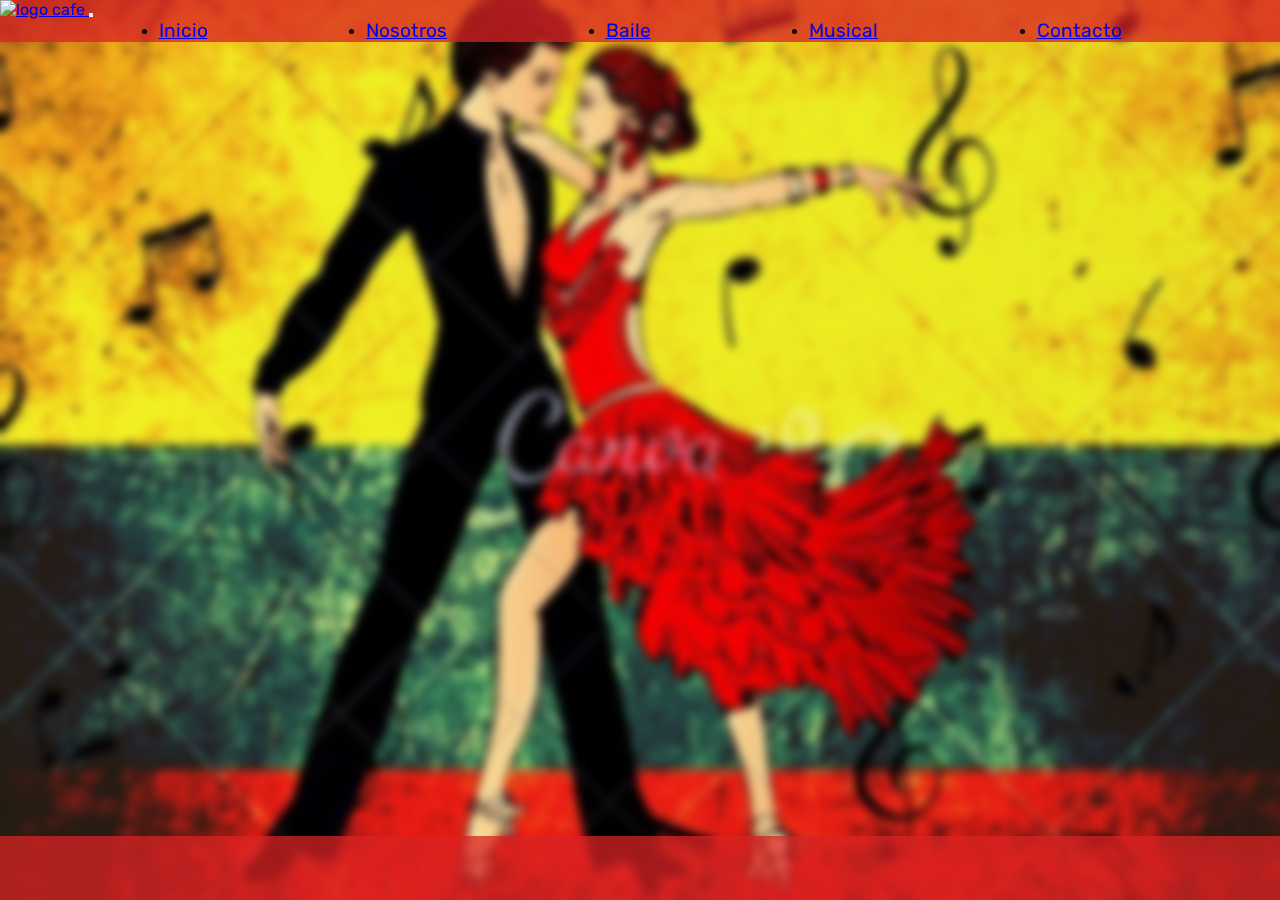
==== pages/baile.html @ dc1c0797 "primera version" ====
<!doctype html>
<html lang="es">
  <head>
    <!-- Required meta tags -->
    <meta charset="utf-8">
    <meta name="viewport" content="width=device-width, initial-scale=1">
    <!--animated-->
    <link rel="stylesheet" href="https://cdnjs.cloudflare.com/ajax/libs/animate.css/4.1.1/animate.min.css">
    <!--logos-->
    <link href="https://cdn.jsdelivr.net/npm/remixicon@2.5.0/fonts/remixicon.css" rel="stylesheet">
    <!-- Bootstrap CSS -->
    <link href="https://cdn.jsdelivr.net/npm/bootstrap@5.0.2/dist/css/bootstrap.min.css" rel="stylesheet" integrity="sha384-EVSTQN3/azprG1Anm3QDgpJLIm9Nao0Yz1ztcQTwFspd3yD65VohhpuuCOmLASjC" crossorigin="anonymous">
    <link rel="stylesheet" href="../css/estilos.css">
    <link rel="icon" type="image/png" href="../assets/img/logo salsa caleña.png">
    <title>salsa caleña</title>
  </head>
  <body class="container-fluid fondo">
    <div class="borroso">
        <header class="sticky-top">
            <nav class="navbar slide  navbar-expand-lg navbar-light colorNav text-white">
                <div class="container-fluid">
                  <a class="navbar-brand" href="../index.html">
                    <img src="../assets/img/logo salsa caleña.png" alt="logo cafe" width="60" height="48">
                  </a>
                  <button class="navbar-toggler" type="button" data-bs-toggle="collapse" data-bs-target="#navbarSupportedContent" aria-controls="navbarSupportedContent" aria-expanded="false" aria-label="Toggle navigation">
                    <span class="navbar-toggler-icon"></span>
                  </button>
                  <div class="collapse navbar-collapse" id="navbarSupportedContent">
                    <ul class="navbar-nav me-auto mb-2 mb-lg-0 justificar w-100">
                      <li class="nav-item">
                        <a class="nav-link active text-white" aria-current="page" href="../index.html">Inicio</a>
                      </li>
                      <li class="nav-item">
                        <a class="nav-link text-white" href="./nosotros.html">Nosotros</a>
                      </li>
                      <li class="nav-item">
                        <a class="nav-link text-white" href="#">Baile</a>
                      </li>
                      <li class="nav-item">
                        <a class="nav-link text-white" href="contacto.html">Musical</a>
                      </li>
                      <li class="nav-item">
                        <a class="nav-link text-white" href="contacto.html">Contacto</a>
                      </li>
        
                     
                    </ul>
                  
                  </div>
                </div>
              </nav>
          </header>
        <main >
            <section >

                  
                <div></div>
    
            </section>
         
        </main>
        
          <footer class="colorNav text-white piePagina">
            <div class="row">
              <div class="col-4 alinear">
                <a href=""><i class="ri-instagram-line icon"></i></a>
                
              </div>
              <div class="col-4 alinear">
                <a href=""><i class="ri-facebook-circle-line icon"></i></a>
                
              </div>
              <div class="col-4 alinear">
                <a href=""><i class="ri-whatsapp-line icon"></i></a>
                
              </div>
            </div>
          </footer>
    </div>
   

    <script src="https://cdn.jsdelivr.net/npm/bootstrap@5.0.2/dist/js/bootstrap.bundle.min.js" integrity="sha384-MrcW6ZMFYlzcLA8Nl+NtUVF0sA7MsXsP1UyJoMp4YLEuNSfAP+JcXn/tWtIaxVXM" crossorigin="anonymous"></script>
  </body>
</html>
---- css/estilos.css ----
@import url('https://fonts.googleapis.com/css2?family=Fraunces:opsz,wght@9..144,700&family=Montserrat:ital,wght@0,200;0,400;1,300&family=Roboto&family=Roboto+Mono&family=Rubik&display=swap');

@keyframes float {
    0%{
        transform: translateY(0); /*The starting point of the animation is 0.*/
    }
    50%{
        transform: translateY(-1rem); /*The middle point of the animation is -15xp. This will move the element up.*/
    }
    100%{
        transform: translateY(0); /*The last point of the animation is going back to the starting state of 0.*/
    }
}

*{
    margin: 0;
    padding: 0;
    box-sizing: border-box;
    font-family: 'Rubik', sans-serif;
}

body{
    height: 100vh;
    width: 100%;
    
}

.fondo{
    background:linear-gradient(to right,rgba(0, 0, 0, 0.014),rgba(0, 0, 0, 0.055)),  url("../assets/img/fondo.jpg");
    background-size: cover;
    background-attachment: fixed;
    background-position: center;
    background-repeat: no-repeat;
  
}
.borroso{
    backdrop-filter: blur(5px);
    height:100%;
}
.colorNav{
    background-color: #d82222c0;
}
.nav-link{
    font-size: 1.2rem;
}
.justificar{
    display: flex;
    justify-content: space-evenly;
    align-items: center;  
}
.principal{
    display: flex;
    flex-direction: column;
    justify-content: space-around;
    align-items: center;
   
}
.galeria{
    width: 100%;
}
.carousel-item{
   height: 50vh;
}
.carousel-item img{
    height: 100%;
    object-fit: cover;
}
.piePagina{
    position:fixed;
    bottom:0;
    left:0;
    height:4rem;
    width:100%;
}
.alinear{
   text-align: center;
}
.icon{
    display: inline-block;
    font-size: 2rem;
    color: #fff;
    animation: float infinite 4s ease-in-out ;
}
.ri-facebook-circle-line{
   animation-delay: 0.5s; /*Adds a animation delay of 1 seconds.*/
}

.ri-whatsapp-line{
  animation-delay: 1s; /*Adds a animation delay of 2 seconds.*/
}

/*estilos de pagina de contacto */
.contenedorMain{
    position:relative;
    width: 100%;
    height: 70vh;
    display:flex;   
    justify-content: center;
    align-items: center;
    margin-top:2rem;
  
}

.contact-box{
    max-width: 850px;
    display:grid;
    grid-template-columns: 1fr 1fr;
    justify-content: center;
    align-items:center;
    text-align: center;
    background-color: #fff;
    box-shadow: 0px 0px 19px 5px rgba( 0, 0, 0, 0.19 );

}
.left{
    background: url("../assets/img/SALSA\ contacto.jpeg") no-repeat center;
    background-size: cover;
    height: 100%;
}
.right{
    padding: 25px 40px;
}
h2{
    position: relative;
    padding: 0 0 10px;
    margin-bottom: 10px;
}
h2::after{
    content: '';
    position: absolute;
    left: 50%;
    bottom: 0;
    transform: translateX(-50%);
    height: 4px;
    width: 50px;
    border-radius: 2px;
    background-color:#ca303065 ;

}
.field{
    width: 100%;
    border: 2px solid rgba(0, 0, 0, 0.184);
    outline:none;
    background-color: #9b8a8f;
    padding: 0.5rem 1rem;
    font-size: 1.1rem;
    margin-bottom: 22px;
    transition: all 0.3s ease-in-out;
}
.field:hover{
    background-color: rgba(0,0,0,0.1);

}
textarea{
    min-height: 150px;
}
.btn{
    width: 100%;
    padding: 0.5rem 1rem;
    background-color: #ca2323 ;
    color: #fff;
    font-size: 1.1rem;
    border: none;
    outline:none;
    cursor: pointer;
    transition: all 0.3s ease-in-out;
}
.btn:hover{
    background-color:#f03232 ;
}
.field:focus{
    border: 2px solid #f13333 ;
    background-color: #fff;
}
/*pagina nosotros*/
.contenedorNosotros{
    display: flex;
    height:80vh;
}

.columna { 
    width: 50%; 
}
.col-info {
    display: flex;
    flex-direction: column;
    align-items: baseline;
    justify-content: center;
    min-height: 100%;
    background:#ca303065;
    background: linear-gradient(0deg,#db343480 0%,#df202065 63%);
    padding: 1rem 12rem 1rem 4rem;
}

.col-info p { line-height: 1.5; }

.col-img {
    background-position: center;
    background-size: cover;
    background-image: url("../assets/img/SALSA\ contacto.jpeg"); 
}

.titulo {
    margin: 0 0 1.6rem;
    text-transform: uppercase;
    font-size: 3.5rem;
}
.titulo span {
     color: #fff;
     display: block;
 }

.parrafoNosotros{
    color: rgb(213, 201, 201);
    font-size: 1rem;
    line-height: 1.5;
}

/*cuando es un celular */
@media screen and (max-width: 768px){
    .galeria{
        width: 100%;
        height:80vh;
        display: flex;
        align-items: center;
    } 
    .icon{
        font-size: 1.5rem;
    }
    .piePagina{
        height: 3rem;
    }
    /*nosotros*/
    .col-info {
       width:100%;
       height: 100%;
       padding:1rem;
    }
    .parrafoNosotros{
        font-size: 1.2rem;
        line-height: 2.0;
    }
    .titulo{
        font-size: 2.5rem;
        text-align: center;
    }
    .titulo span{
       display:inline;
    }
    .ocultar{
        display: none;
    }
    /* pagina contacto*/
    .contenedorMain{
       padding: 20px;  
    }
     
    .contact-box{
        grid-template-columns: 1fr;
    }
    .left{
        background-size: cover;
        height: 100%;
    }
    .right{
        padding: 25px 20px;
    }
}

/*cuando es celular pero horizontal*/
@media screen and (max-width:1000px) and (orientation: landscape){
    h1{
        font-size: 1.2rem;
    }
    .galeria{
        display: flex;
        justify-content: center;
    } 
    .carousel-item{
        width:100%;
        height: 55vh;
    }
    .carousel-item img{
        width: 100%;
        height: 100%;
        object-fit: cover;
    }
    .icon{
        font-size: 1.5rem;
    }
    .piePagina{
        height: 3rem;
    }

}
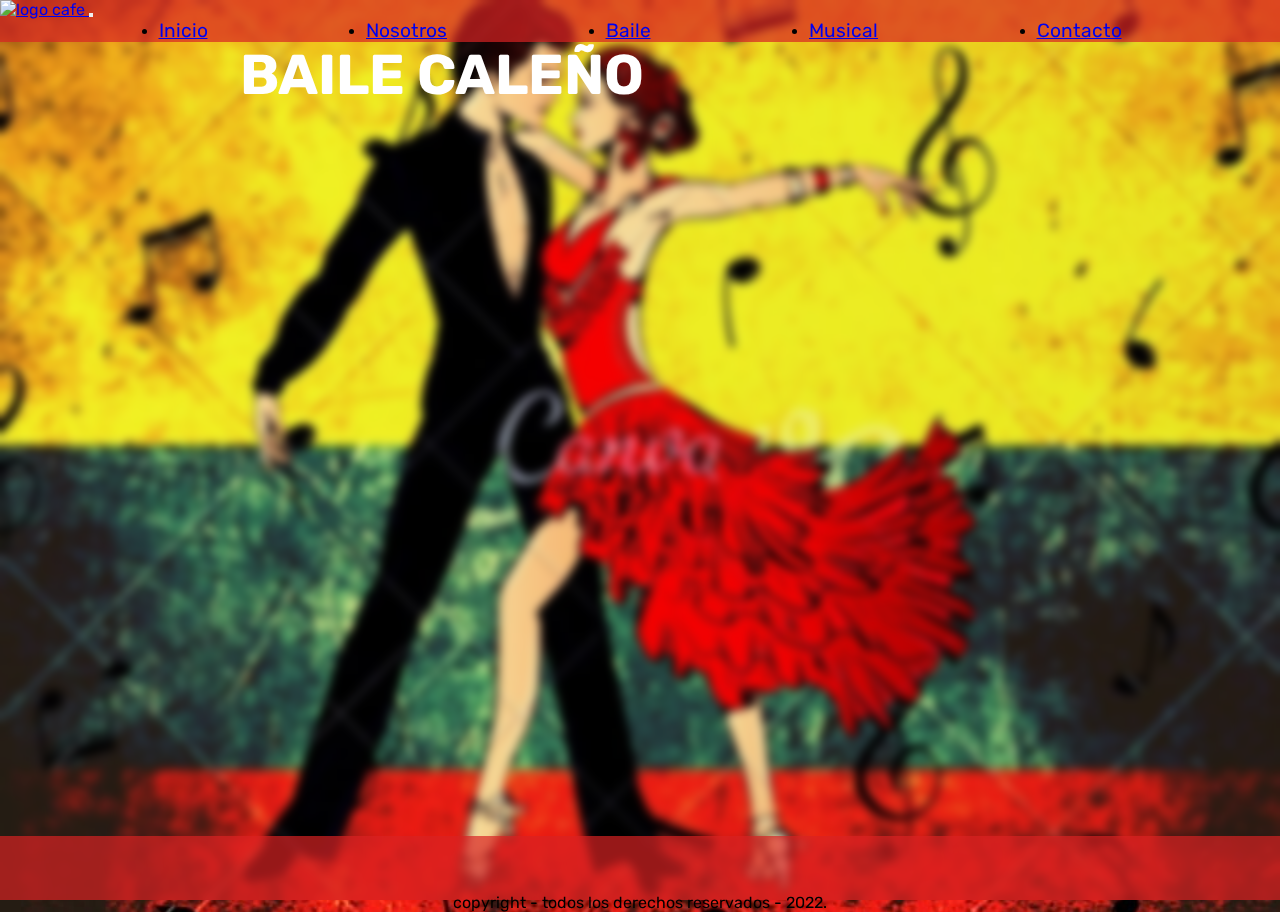
==== commit aba2bc46: "grabo mi version con boostrap" ====
--- a/pages/baile.html
+++ b/pages/baile.html
@@ -1,84 +1,104 @@
 <!doctype html>
 <html lang="es">
-  <head>
-    <!-- Required meta tags -->
-    <meta charset="utf-8">
-    <meta name="viewport" content="width=device-width, initial-scale=1">
-    <!--animated-->
-    <link rel="stylesheet" href="https://cdnjs.cloudflare.com/ajax/libs/animate.css/4.1.1/animate.min.css">
-    <!--logos-->
-    <link href="https://cdn.jsdelivr.net/npm/remixicon@2.5.0/fonts/remixicon.css" rel="stylesheet">
-    <!-- Bootstrap CSS -->
-    <link href="https://cdn.jsdelivr.net/npm/bootstrap@5.0.2/dist/css/bootstrap.min.css" rel="stylesheet" integrity="sha384-EVSTQN3/azprG1Anm3QDgpJLIm9Nao0Yz1ztcQTwFspd3yD65VohhpuuCOmLASjC" crossorigin="anonymous">
-    <link rel="stylesheet" href="../css/estilos.css">
-    <link rel="icon" type="image/png" href="../assets/img/logo salsa caleña.png">
-    <title>salsa caleña</title>
-  </head>
-  <body class="container-fluid fondo">
-    <div class="borroso">
-        <header class="sticky-top">
-            <nav class="navbar slide  navbar-expand-lg navbar-light colorNav text-white">
-                <div class="container-fluid">
-                  <a class="navbar-brand" href="../index.html">
-                    <img src="../assets/img/logo salsa caleña.png" alt="logo cafe" width="60" height="48">
-                  </a>
-                  <button class="navbar-toggler" type="button" data-bs-toggle="collapse" data-bs-target="#navbarSupportedContent" aria-controls="navbarSupportedContent" aria-expanded="false" aria-label="Toggle navigation">
-                    <span class="navbar-toggler-icon"></span>
-                  </button>
-                  <div class="collapse navbar-collapse" id="navbarSupportedContent">
-                    <ul class="navbar-nav me-auto mb-2 mb-lg-0 justificar w-100">
-                      <li class="nav-item">
-                        <a class="nav-link active text-white" aria-current="page" href="../index.html">Inicio</a>
-                      </li>
-                      <li class="nav-item">
-                        <a class="nav-link text-white" href="./nosotros.html">Nosotros</a>
-                      </li>
-                      <li class="nav-item">
-                        <a class="nav-link text-white" href="#">Baile</a>
-                      </li>
-                      <li class="nav-item">
-                        <a class="nav-link text-white" href="contacto.html">Musical</a>
-                      </li>
-                      <li class="nav-item">
-                        <a class="nav-link text-white" href="contacto.html">Contacto</a>
-                      </li>
-        
-                     
-                    </ul>
-                  
-                  </div>
-                </div>
-              </nav>
-          </header>
-        <main >
-            <section >
 
-                  
-                <div></div>
-    
-            </section>
-         
-        </main>
-        
-          <footer class="colorNav text-white piePagina">
-            <div class="row">
-              <div class="col-4 alinear">
-                <a href=""><i class="ri-instagram-line icon"></i></a>
-                
-              </div>
-              <div class="col-4 alinear">
-                <a href=""><i class="ri-facebook-circle-line icon"></i></a>
-                
-              </div>
-              <div class="col-4 alinear">
-                <a href=""><i class="ri-whatsapp-line icon"></i></a>
-                
-              </div>
-            </div>
-          </footer>
-    </div>
-   
+<head>
+  <!-- Required meta tags -->
+  <meta charset="utf-8">
+  <meta name="viewport" content="width=device-width, initial-scale=1">
+  <!--animated-->
+  <link rel="stylesheet" href="https://cdnjs.cloudflare.com/ajax/libs/animate.css/4.1.1/animate.min.css">
+  <!--logos-->
+  <link href="https://cdn.jsdelivr.net/npm/remixicon@2.5.0/fonts/remixicon.css" rel="stylesheet">
+  <!-- Bootstrap CSS -->
+  <link href="https://cdn.jsdelivr.net/npm/bootstrap@5.0.2/dist/css/bootstrap.min.css" rel="stylesheet"
+    integrity="sha384-EVSTQN3/azprG1Anm3QDgpJLIm9Nao0Yz1ztcQTwFspd3yD65VohhpuuCOmLASjC" crossorigin="anonymous">
+  <link rel="stylesheet" href="../css/estilos.css">
+  <link rel="icon" type="image/png" href="../assets/img/logo salsa caleña.png">
 
-    <script src="https://cdn.jsdelivr.net/npm/bootstrap@5.0.2/dist/js/bootstrap.bundle.min.js" integrity="sha384-MrcW6ZMFYlzcLA8Nl+NtUVF0sA7MsXsP1UyJoMp4YLEuNSfAP+JcXn/tWtIaxVXM" crossorigin="anonymous"></script>
-  </body>
+
+  <title>salsa caleña</title>
+</head>
+
+<body class="container-fluid fondo">
+  <div class="borroso">
+    <header class="sticky-top">
+      <nav class="navbar slide  navbar-expand-lg navbar-light colorNav text-white">
+        <div class="container-fluid">
+          <a class="navbar-brand" href="../index.html">
+            <img src="../assets/img/logo salsa caleña.png" alt="logo cafe" width="60" height="48">
+          </a>
+          <button class="navbar-toggler" type="button" data-bs-toggle="collapse"
+            data-bs-target="#navbarSupportedContent" aria-controls="navbarSupportedContent" aria-expanded="false"
+            aria-label="Toggle navigation">
+            <span class="navbar-toggler-icon"></span>
+          </button>
+          <div class="collapse navbar-collapse" id="navbarSupportedContent">
+            <ul class="navbar-nav me-auto mb-2 mb-lg-0 justificar w-100">
+              <li class="nav-item">
+                <a class="nav-link active text-white" aria-current="page" href="../index.html">Inicio</a>
+              </li>
+              <li class="nav-item">
+                <a class="nav-link text-white" href="./nosotros.html">Nosotros</a>
+              </li>
+              <li class="nav-item">
+                <a class="nav-link text-white" href="#">Baile</a>
+              </li>
+              <li class="nav-item">
+                <a class="nav-link text-white" href="./musica.html">Musical</a>
+              </li>
+              <li class="nav-item">
+                <a class="nav-link text-white" href="./contacto.html">Contacto</a>
+              </li>
+
+
+            </ul>
+
+          </div>
+        </div>
+      </nav>
+    </header>
+    <main class="container principal">
+      <section">
+
+        <div>
+          <h1 class="titulo"> <span>Baile Caleño</span></h1>
+          <iframe width="800" height="390" src="https://www.youtube.com/embed/j_r-5GcdGGI" title="YouTube video player"
+            frameborder="0"
+            allow="accelerometer; autoplay; clipboard-write; encrypted-media; gyroscope; picture-in-picture"
+            allowfullscreen></iframe>
+        </div>
+
+        <div class="columna col-img  animate__animated animate__backInUp ocultar"></div>
+
+        </section>
+
+    </main>
+
+    <footer class="colorNav text-white piePagina">
+      <div class="row">
+        <div class="col-4 alinear">
+          <a href=""><i class="ri-instagram-line icon"></i></a>
+
+        </div>
+        <div class="col-4 alinear">
+          <a href=""><i class="ri-facebook-circle-line icon"></i></a>
+
+        </div>
+        <div class="col-4 alinear">
+          <a href=""><i class="ri-whatsapp-line icon"></i></a>
+
+        </div>
+      </div>
+      <div>
+        <p class="copy">copyright - todos los derechos reservados - 2022.</p>
+      </div>
+    </footer>
+  </div>
+
+
+  <script src="https://cdn.jsdelivr.net/npm/bootstrap@5.0.2/dist/js/bootstrap.bundle.min.js"
+    integrity="sha384-MrcW6ZMFYlzcLA8Nl+NtUVF0sA7MsXsP1UyJoMp4YLEuNSfAP+JcXn/tWtIaxVXM"
+    crossorigin="anonymous"></script>
+</body>
+
 </html>--- a/css/estilos.css
+++ b/css/estilos.css
@@ -38,7 +38,7 @@
     height:100%;
 }
 .colorNav{
-    background-color: #d82222c0;
+    background-color: #d82222b2;
 }
 .nav-link{
     font-size: 1.2rem;
@@ -197,7 +197,7 @@
 .col-img {
     background-position: center;
     background-size: cover;
-    background-image: url("../assets/img/SALSA\ contacto.jpeg"); 
+    background-image: url("../assets/img/SALSA\ 1.jpeg"); 
 }
 
 .titulo {
@@ -215,6 +215,8 @@
     font-size: 1rem;
     line-height: 1.5;
 }
+
+
 
 /*cuando es un celular */
 @media screen and (max-width: 768px){
@@ -294,3 +296,7 @@
 
 }
 
+.copy{
+    text-align: center;
+    margin: bottom 3px !important;
+}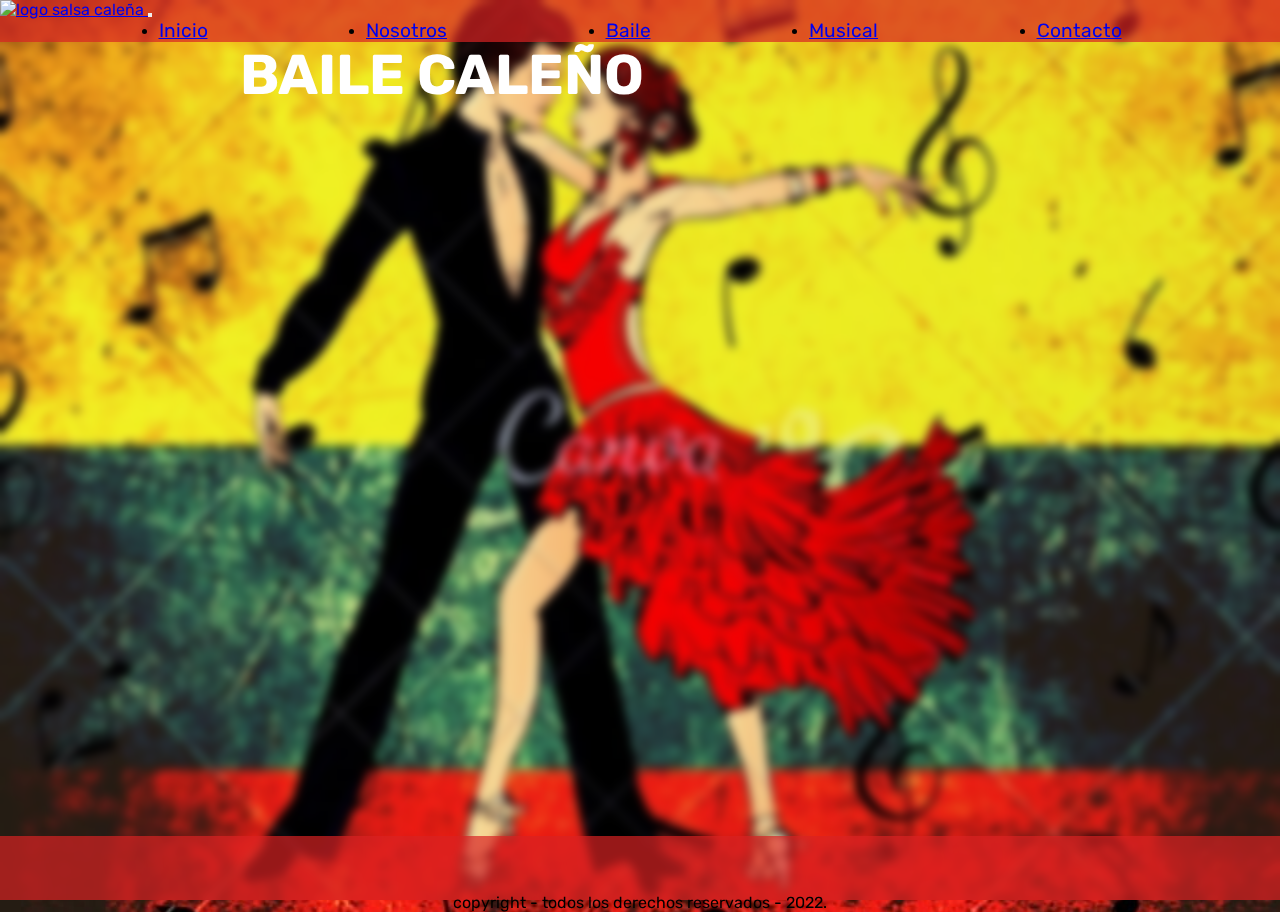
==== commit 13e5232d: "rama segunda pre_entrega_actualizada" ====
--- a/pages/baile.html
+++ b/pages/baile.html
@@ -1,104 +1,86 @@
 <!doctype html>
 <html lang="es">
-
-<head>
-  <!-- Required meta tags -->
-  <meta charset="utf-8">
-  <meta name="viewport" content="width=device-width, initial-scale=1">
-  <!--animated-->
-  <link rel="stylesheet" href="https://cdnjs.cloudflare.com/ajax/libs/animate.css/4.1.1/animate.min.css">
-  <!--logos-->
-  <link href="https://cdn.jsdelivr.net/npm/remixicon@2.5.0/fonts/remixicon.css" rel="stylesheet">
-  <!-- Bootstrap CSS -->
-  <link href="https://cdn.jsdelivr.net/npm/bootstrap@5.0.2/dist/css/bootstrap.min.css" rel="stylesheet"
-    integrity="sha384-EVSTQN3/azprG1Anm3QDgpJLIm9Nao0Yz1ztcQTwFspd3yD65VohhpuuCOmLASjC" crossorigin="anonymous">
-  <link rel="stylesheet" href="../css/estilos.css">
-  <link rel="icon" type="image/png" href="../assets/img/logo salsa caleña.png">
-
-
-  <title>salsa caleña</title>
-</head>
-
-<body class="container-fluid fondo">
-  <div class="borroso">
-    <header class="sticky-top">
-      <nav class="navbar slide  navbar-expand-lg navbar-light colorNav text-white">
-        <div class="container-fluid">
-          <a class="navbar-brand" href="../index.html">
-            <img src="../assets/img/logo salsa caleña.png" alt="logo cafe" width="60" height="48">
-          </a>
-          <button class="navbar-toggler" type="button" data-bs-toggle="collapse"
-            data-bs-target="#navbarSupportedContent" aria-controls="navbarSupportedContent" aria-expanded="false"
-            aria-label="Toggle navigation">
-            <span class="navbar-toggler-icon"></span>
-          </button>
-          <div class="collapse navbar-collapse" id="navbarSupportedContent">
-            <ul class="navbar-nav me-auto mb-2 mb-lg-0 justificar w-100">
-              <li class="nav-item">
-                <a class="nav-link active text-white" aria-current="page" href="../index.html">Inicio</a>
-              </li>
-              <li class="nav-item">
-                <a class="nav-link text-white" href="./nosotros.html">Nosotros</a>
-              </li>
-              <li class="nav-item">
-                <a class="nav-link text-white" href="#">Baile</a>
-              </li>
-              <li class="nav-item">
-                <a class="nav-link text-white" href="./musica.html">Musical</a>
-              </li>
-              <li class="nav-item">
-                <a class="nav-link text-white" href="./contacto.html">Contacto</a>
-              </li>
-
-
-            </ul>
-
+  <head>
+    <!-- Required meta tags -->
+    <meta charset="utf-8">
+    <meta name="viewport" content="width=device-width, initial-scale=1">
+    <!--animated-->
+    <link rel="stylesheet" href="https://cdnjs.cloudflare.com/ajax/libs/animate.css/4.1.1/animate.min.css">
+    <!--logos-->
+    <link href="https://cdn.jsdelivr.net/npm/remixicon@2.5.0/fonts/remixicon.css" rel="stylesheet">
+    <!-- Bootstrap CSS -->
+    <link href="https://cdn.jsdelivr.net/npm/bootstrap@5.0.2/dist/css/bootstrap.min.css" rel="stylesheet"
+      integrity="sha384-EVSTQN3/azprG1Anm3QDgpJLIm9Nao0Yz1ztcQTwFspd3yD65VohhpuuCOmLASjC" crossorigin="anonymous">
+    <link rel="stylesheet" href="../css/estilos.css">
+    <link rel="icon" type="image/png" href="../assets/img/logo salsa caleña.png">
+    <title>salsa caleña</title>
+  </head>
+  <body class="container-fluid fondo">
+    <div class="borroso">
+      <header class="sticky-top">
+        <nav class="navbar slide  navbar-expand-lg navbar-light colorNav text-white">
+          <div class="container-fluid">
+            <a class="navbar-brand" href="../index.html">
+              <img src="../assets/img/logo salsa caleña.png" alt="logo salsa caleña" width="60" height="48">
+            </a>
+            <button class="navbar-toggler" type="button" data-bs-toggle="collapse"
+              data-bs-target="#navbarSupportedContent" aria-controls="navbarSupportedContent" aria-expanded="false"
+              aria-label="Toggle navigation">
+              <span class="navbar-toggler-icon"></span>
+            </button>
+            <div class="collapse navbar-collapse" id="navbarSupportedContent">
+              <ul class="navbar-nav me-auto mb-2 mb-lg-0 justificar w-100">
+                <li class="nav-item">
+                  <a class="nav-link active text-white" aria-current="page" href="../index.html">Inicio</a>
+                </li>
+                <li class="nav-item">
+                  <a class="nav-link text-white" href="./nosotros.html">Nosotros</a>
+                </li>
+                <li class="nav-item">
+                  <a class="nav-link text-white" href="#">Baile</a>
+                </li>
+                <li class="nav-item">
+                  <a class="nav-link text-white" href="./musica.html">Musical</a>
+                </li>
+                <li class="nav-item">
+                  <a class="nav-link text-white" href="./contacto.html">Contacto</a>
+                </li>
+              </ul>
+            </div>
+          </div>
+        </nav>
+      </header>
+      <main class="container principal">
+        <section">
+          <div>
+            <h1 class="titulo"> <span>Baile Caleño</span></h1>
+            <iframe width="800" height="390" src="https://www.youtube.com/embed/j_r-5GcdGGI" title="YouTube video player"
+              frameborder="0"
+              allow="accelerometer; autoplay; clipboard-write; encrypted-media; gyroscope; picture-in-picture"
+              allowfullscreen></iframe>
+          </div>
+          <div class="columna col-img  animate__animated animate__backInUp ocultar"></div>
+          </section>
+      </main>
+      <footer class="colorNav text-white piePagina">
+        <div class="row">
+          <div class="col-4 alinear">
+            <a href=""><i class="ri-instagram-line icon"></i></a>
+          </div>
+          <div class="col-4 alinear">
+            <a href=""><i class="ri-facebook-circle-line icon"></i></a>
+          </div>
+          <div class="col-4 alinear">
+            <a href=""><i class="ri-whatsapp-line icon"></i></a>
           </div>
         </div>
-      </nav>
-    </header>
-    <main class="container principal">
-      <section">
-
         <div>
-          <h1 class="titulo"> <span>Baile Caleño</span></h1>
-          <iframe width="800" height="390" src="https://www.youtube.com/embed/j_r-5GcdGGI" title="YouTube video player"
-            frameborder="0"
-            allow="accelerometer; autoplay; clipboard-write; encrypted-media; gyroscope; picture-in-picture"
-            allowfullscreen></iframe>
+          <p class="copy">copyright - todos los derechos reservados - 2022.</p>
         </div>
-
-        <div class="columna col-img  animate__animated animate__backInUp ocultar"></div>
-
-        </section>
-
-    </main>
-
-    <footer class="colorNav text-white piePagina">
-      <div class="row">
-        <div class="col-4 alinear">
-          <a href=""><i class="ri-instagram-line icon"></i></a>
-
-        </div>
-        <div class="col-4 alinear">
-          <a href=""><i class="ri-facebook-circle-line icon"></i></a>
-
-        </div>
-        <div class="col-4 alinear">
-          <a href=""><i class="ri-whatsapp-line icon"></i></a>
-
-        </div>
-      </div>
-      <div>
-        <p class="copy">copyright - todos los derechos reservados - 2022.</p>
-      </div>
-    </footer>
-  </div>
-
-
-  <script src="https://cdn.jsdelivr.net/npm/bootstrap@5.0.2/dist/js/bootstrap.bundle.min.js"
-    integrity="sha384-MrcW6ZMFYlzcLA8Nl+NtUVF0sA7MsXsP1UyJoMp4YLEuNSfAP+JcXn/tWtIaxVXM"
-    crossorigin="anonymous"></script>
-</body>
-
+      </footer>
+    </div>
+    <script src="https://cdn.jsdelivr.net/npm/bootstrap@5.0.2/dist/js/bootstrap.bundle.min.js"
+      integrity="sha384-MrcW6ZMFYlzcLA8Nl+NtUVF0sA7MsXsP1UyJoMp4YLEuNSfAP+JcXn/tWtIaxVXM"
+      crossorigin="anonymous"></script>
+  </body>
 </html>